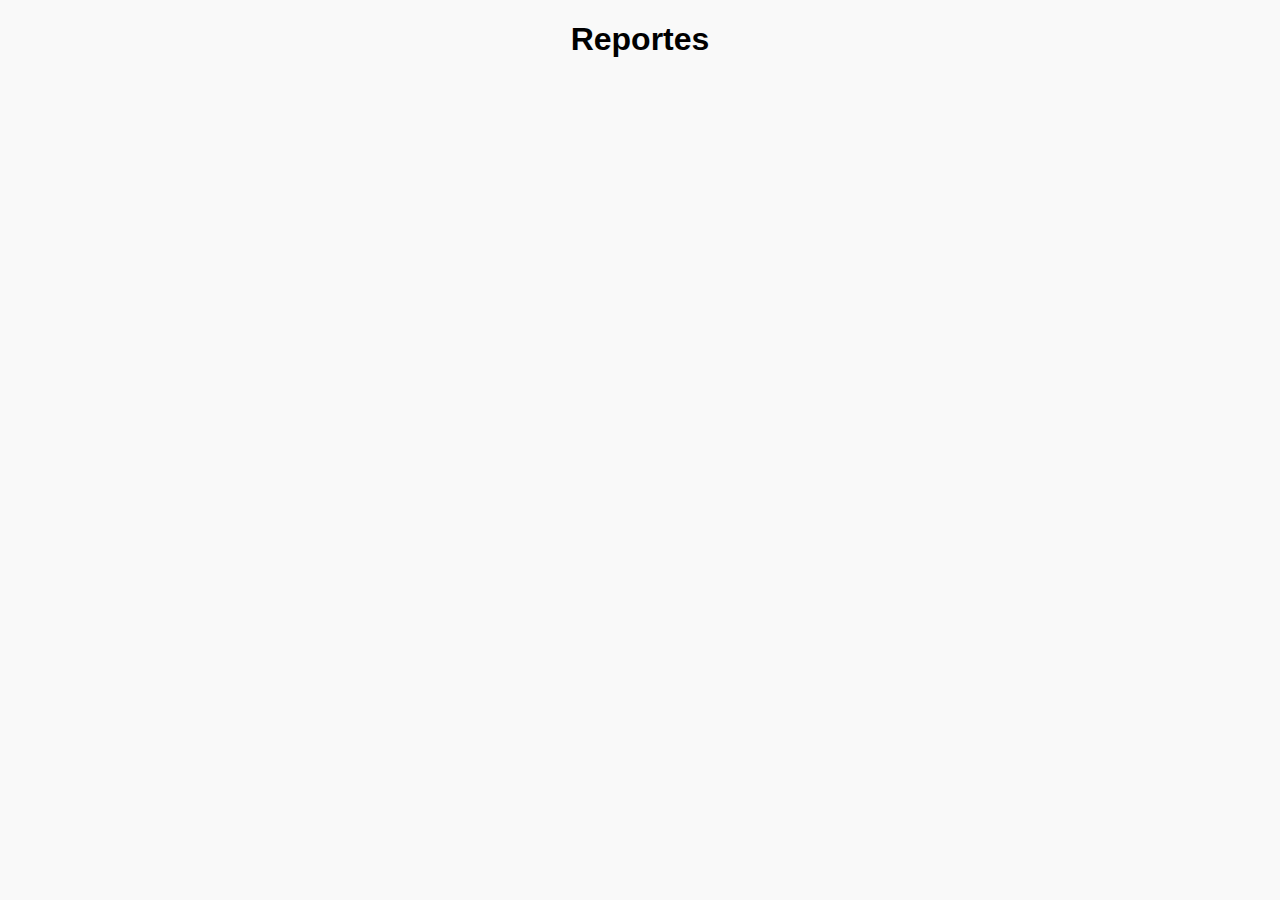
==== reportes.html @ 2005d7bf "Se añadio PDF ejemplo y funcionalidad para visualizar y permitir ver pdf y reportes" ====
<!DOCTYPE html>
<html lang="es">
<head>
  <meta charset="UTF-8">
  <title>Reporte Moldes</title>
  <link rel="stylesheet" href="./css/reportes.css">
</head>
<body>

  <div id="pdf-container" style="display: none;">
    <iframe id="pdf-viewer"></iframe>
  </div>
  
  <h1 id="tittle">Reportes</h1>
  <table>
    <thead id="tabla-encabezado"></thead>
    <tbody id="tabla-datos"></tbody>
  </table>

  <script src="./js/reportes.js"></script>
</body>
</html>
---- css/reportes.css ----
body {
    font-family: Arial, sans-serif;
    margin: 20px;
    background-color: #f9f9f9;
}

body h1{
    text-align: center;
}

table {
    width: 100%;
    border-collapse: collapse;
    margin-top: 20px;
    background-color: #fff;
    box-shadow: 0 0 10px rgba(0,0,0,0.1);
}

td{
    border: 1px solid #ddd;
    padding: 12px;
    text-align: left;
}

th {
    border: 1px solid #ddd;
    padding: 12px;
    background-color: #673ab7;
    color: #fff;
    text-align: center;
}

tbody tr:nth-child(even) {
    background-color: #f2f2f2;
}

tbody tr {
    transition: background-color 0.3s ease;
}
  

tbody tr:hover {
    background-color: #e9ecef;
}

#pdf-viewer {
    width: 100%;
    height: 600px;
    border: none;
    margin-bottom: 20px;
  }
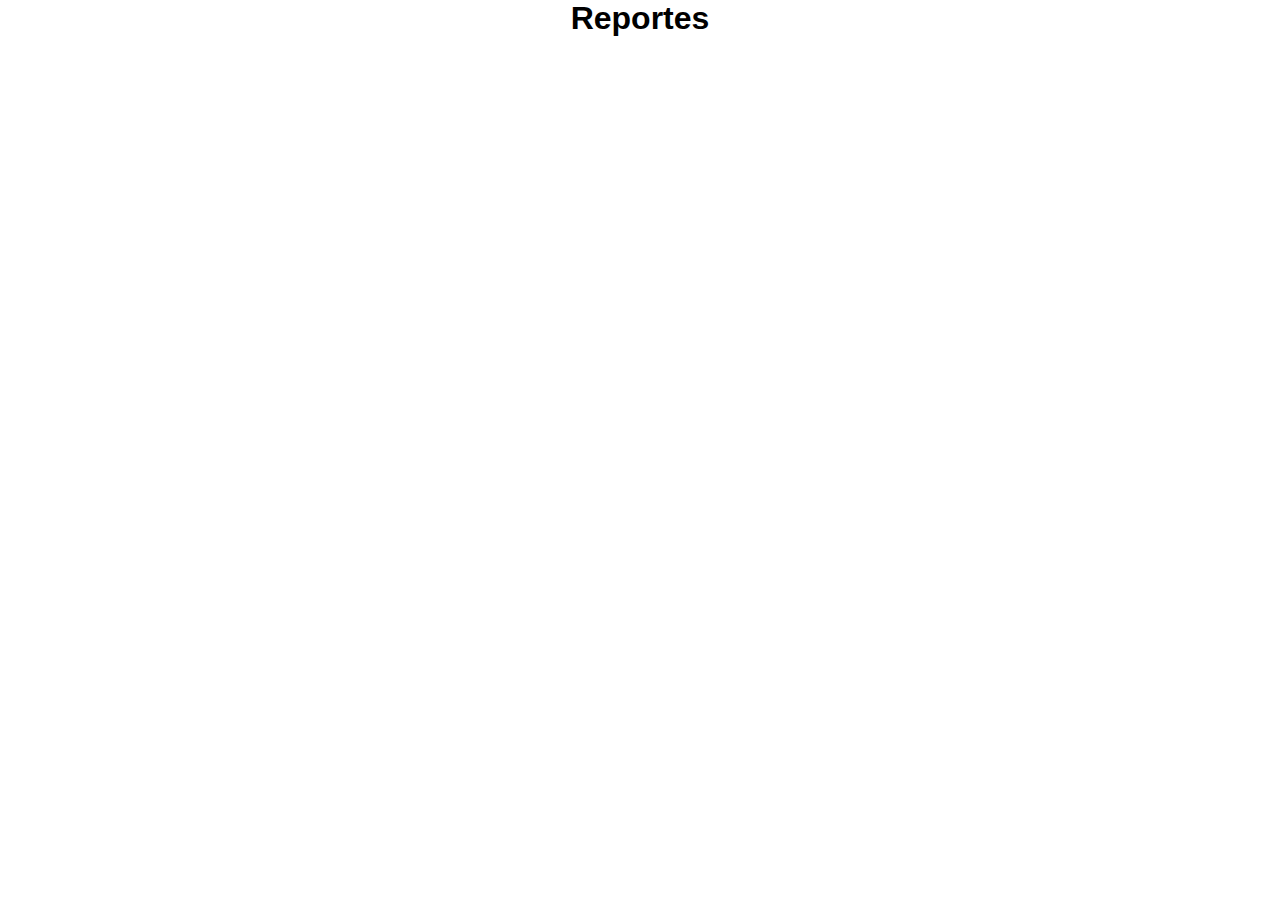
==== commit 2a77a049: "Se añadio PDF ejemplo y se agregaron estilos para la tabla de reportes" ====
--- a/reportes.html
+++ b/reportes.html
@@ -12,10 +12,12 @@
   </div>
   
   <h1 id="tittle">Reportes</h1>
-  <table>
-    <thead id="tabla-encabezado"></thead>
-    <tbody id="tabla-datos"></tbody>
-  </table>
+  <div class="table-container">
+    <table>
+      <thead id="tabla-encabezado"></thead>
+      <tbody id="tabla-datos"></tbody>
+    </table>
+  </div>
 
   <script src="./js/reportes.js"></script>
 </body>
--- a/css/reportes.css
+++ b/css/reportes.css
@@ -1,12 +1,20 @@
-body {
-    font-family: Arial, sans-serif;
-    margin: 20px;
-    background-color: #f9f9f9;
+*{
+    margin: 0;
+    padding: 0;
+    font-family: Arial, Helvetica, sans-serif;
+    box-sizing: border-box;
 }
 
 body h1{
     text-align: center;
 }
+
+.table-container {
+    width: 100%;
+    overflow-x: auto;
+    margin-top: 20px;
+  }
+  
 
 table {
     width: 100%;
@@ -20,6 +28,7 @@
     border: 1px solid #ddd;
     padding: 12px;
     text-align: left;
+    white-space: nowrap;
 }
 
 th {
@@ -28,6 +37,7 @@
     background-color: #673ab7;
     color: #fff;
     text-align: center;
+    white-space: nowrap;
 }
 
 tbody tr:nth-child(even) {
@@ -48,4 +58,16 @@
     height: 600px;
     border: none;
     margin-bottom: 20px;
+  }
+
+  thead {
+    background-color: #f9f9f9;
+  }
+  
+  /* Opcional: Ajuste de fuente y padding para pantallas pequeñas */
+  @media screen and (max-width: 600px) {
+    th, td {
+      padding: 8px;
+      font-size: 14px;
+    }
   }